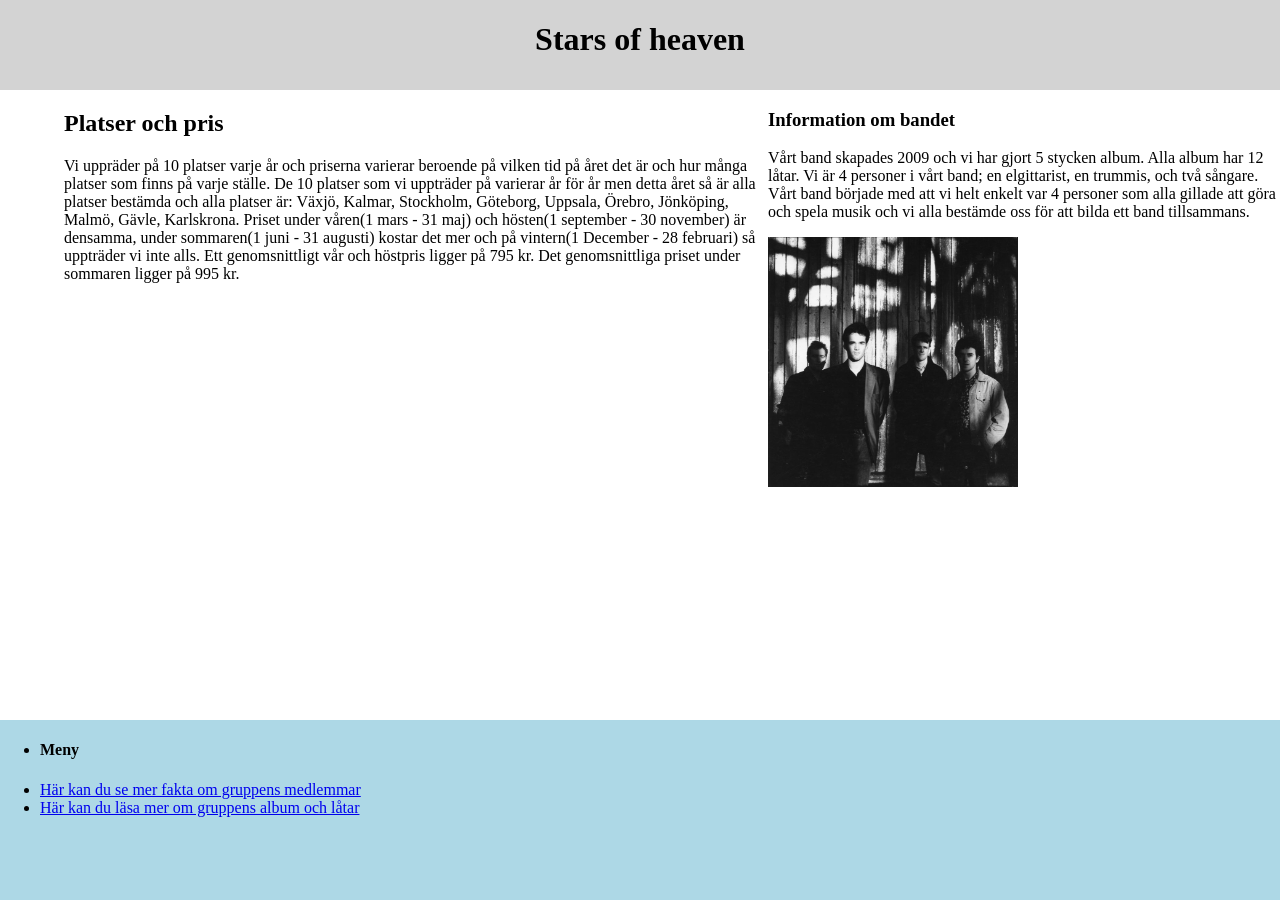
==== index.html @ dec13c29 "Lagt in alla saker som har med uppgiften att göra." ====
<!DOCTYPE html>

<html>
    <head>
        <meta charset="UTF-8">
        <title>Stars of heaven</title>
        <link rel="stylesheet" href="style.css">
    </head>
    <body class="container">
        <header>
            <h1>Stars of heaven</h1>
        </header>
        <main>
            <h2>Platser och pris</h2>
            <p>Vi uppräder på 10 platser varje år och priserna varierar beroende på vilken tid på året det är och hur många platser som finns på varje ställe.
                De 10 platser som vi uppträder på varierar år för år men detta året så är alla platser bestämda och alla platser är: Växjö, Kalmar, Stockholm, Göteborg, Uppsala, Örebro, Jönköping, Malmö, Gävle, Karlskrona.
                Priset under våren(1 mars - 31 maj) och hösten(1 september - 30 november) är densamma, under sommaren(1 juni - 31 augusti) kostar det mer och på vintern(1 December - 28 februari) så uppträder vi inte alls. Ett genomsnittligt vår och höstpris ligger på 795 kr.
                Det genomsnittliga priset under sommaren ligger på 995 kr. 
            </p>
        </main>
        <aside>
            <h3>Information om bandet</h3>
            <p>Vårt band skapades 2009 och vi har gjort 5 stycken album. Alla album har 12 låtar. Vi är 4 personer i vårt band; en elgittarist, en trummis, och två sångare.
                Vårt band började med att vi helt enkelt var 4 personer som alla gillade att göra och spela musik och vi alla bestämde oss för att bilda ett band tillsammans.
            </p>
            <img src="the-stars-of-heaven-by-conor-horgan.jpg" alt="Bild på personerna i bandet" class="band">
        </aside>
        <footer>
            <nav>
                <ul>
                    <li class="footer"><h4>Meny</h4></li>
                    <li class="footer"><a href="index2.html">Här kan du se mer fakta om gruppens medlemmar</a></li>
                    <li class="footer "><a href="index3.html">Här kan du läsa mer om gruppens album och låtar</a></li>
                </ul>
            </nav>
        </footer>
    </body>
</html>
---- style.css ----
html, body{height: 100%; padding: 0%; margin: 0%;}

.container{
    display: grid;
    grid-template-columns: 5% 15% 20% 20% 20% 20%;
    grid-template-rows: 10% 70% 20%;
    grid-template-areas: 
    "header header header header header header"
    ". main main main aside aside"
    "footer footer footer footer footer footer"
    ;
}

header{
    grid-area: header;
    text-align: center;
    background-color: lightgray;
}

main{
    grid-area: main;
}

aside{
    grid-area: aside;
}

footer{
    grid-area: footer;
    background-color: lightblue;
}


.container2{
    display: grid;
    grid-template-columns: 5% 15% 20% 20% 20% 20%;
    grid-template-rows: 10% 70% 20%;
    grid-template-areas: 
    "header header header header header header header"
    ". main main main aside aside ."
    "footer footer footer footer footer footer footer";

}

.container3{
    display: grid;
    grid-template-columns: 5% 15% 20% 20% 20% 20%;
    grid-template-rows: 10% 70% 20%;
    grid-template-areas: 
    "header header header header header header header"
    ". main main main aside aside ."
    "footer footer footer footer footer footer footer";

}

li:nth-child(odd) {background-color: gainsboro;}
li.footer{
    background-color: lightblue;
}

img.band{
    width: 250px;
    height: 250px;
}

img.medlemmar{
    width: 512px;
    height: 316px;
}

img.album{
    width: 150px;
    height: 150px;
}
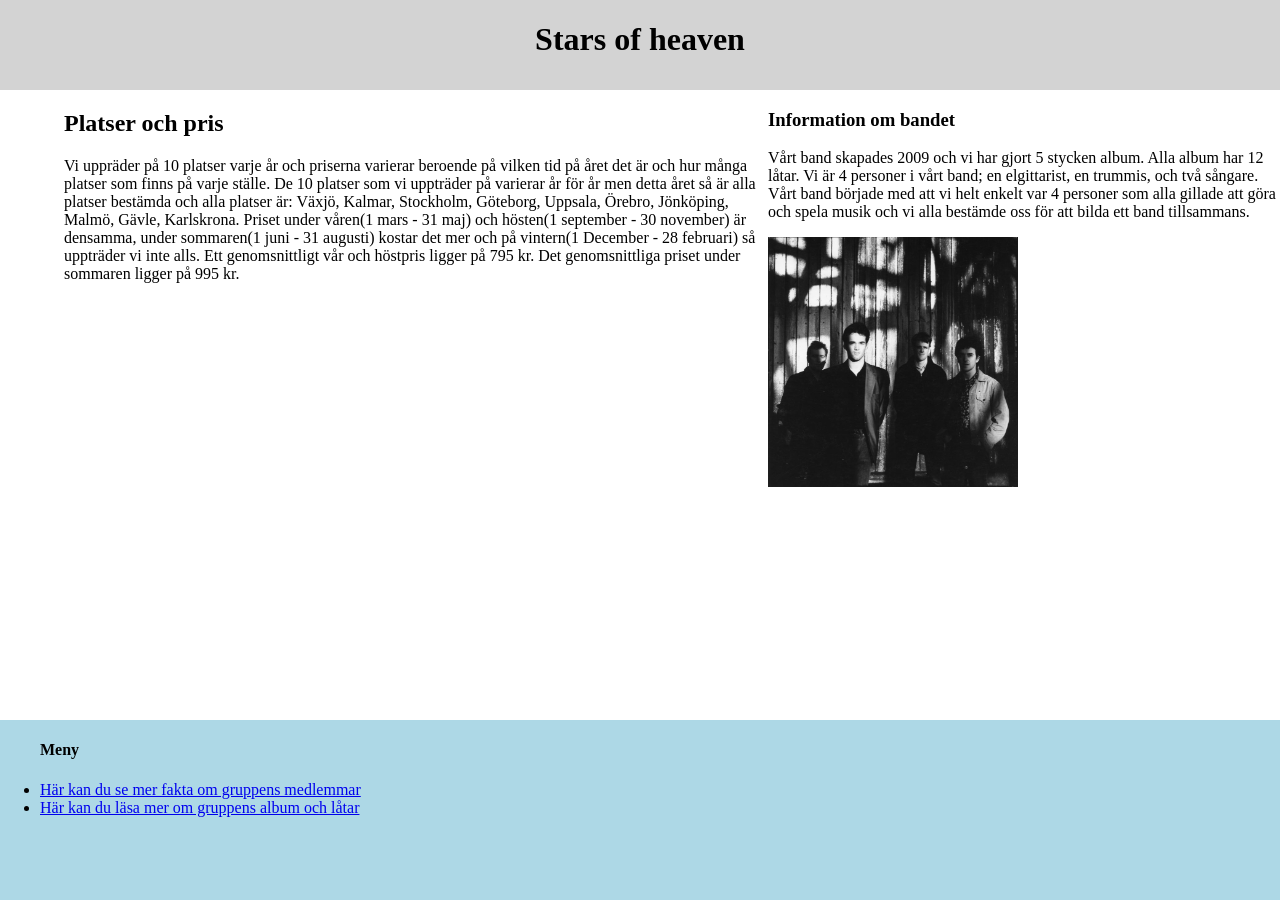
==== commit 0e557438: "Meny får nu inte någon punkt innan som om det vore ett list item" ====
--- a/index.html
+++ b/index.html
@@ -28,7 +28,7 @@
         <footer>
             <nav>
                 <ul>
-                    <li class="footer"><h4>Meny</h4></li>
+                    <li class="footermeny"><h4>Meny</h4></li>
                     <li class="footer"><a href="index2.html">Här kan du se mer fakta om gruppens medlemmar</a></li>
                     <li class="footer "><a href="index3.html">Här kan du läsa mer om gruppens album och låtar</a></li>
                 </ul>
--- a/style.css
+++ b/style.css
@@ -54,6 +54,11 @@
 }
 
 li:nth-child(odd) {background-color: gainsboro;}
+li.footermeny{
+    background-color: lightblue;
+    list-style-type: none;
+}
+
 li.footer{
     background-color: lightblue;
 }
